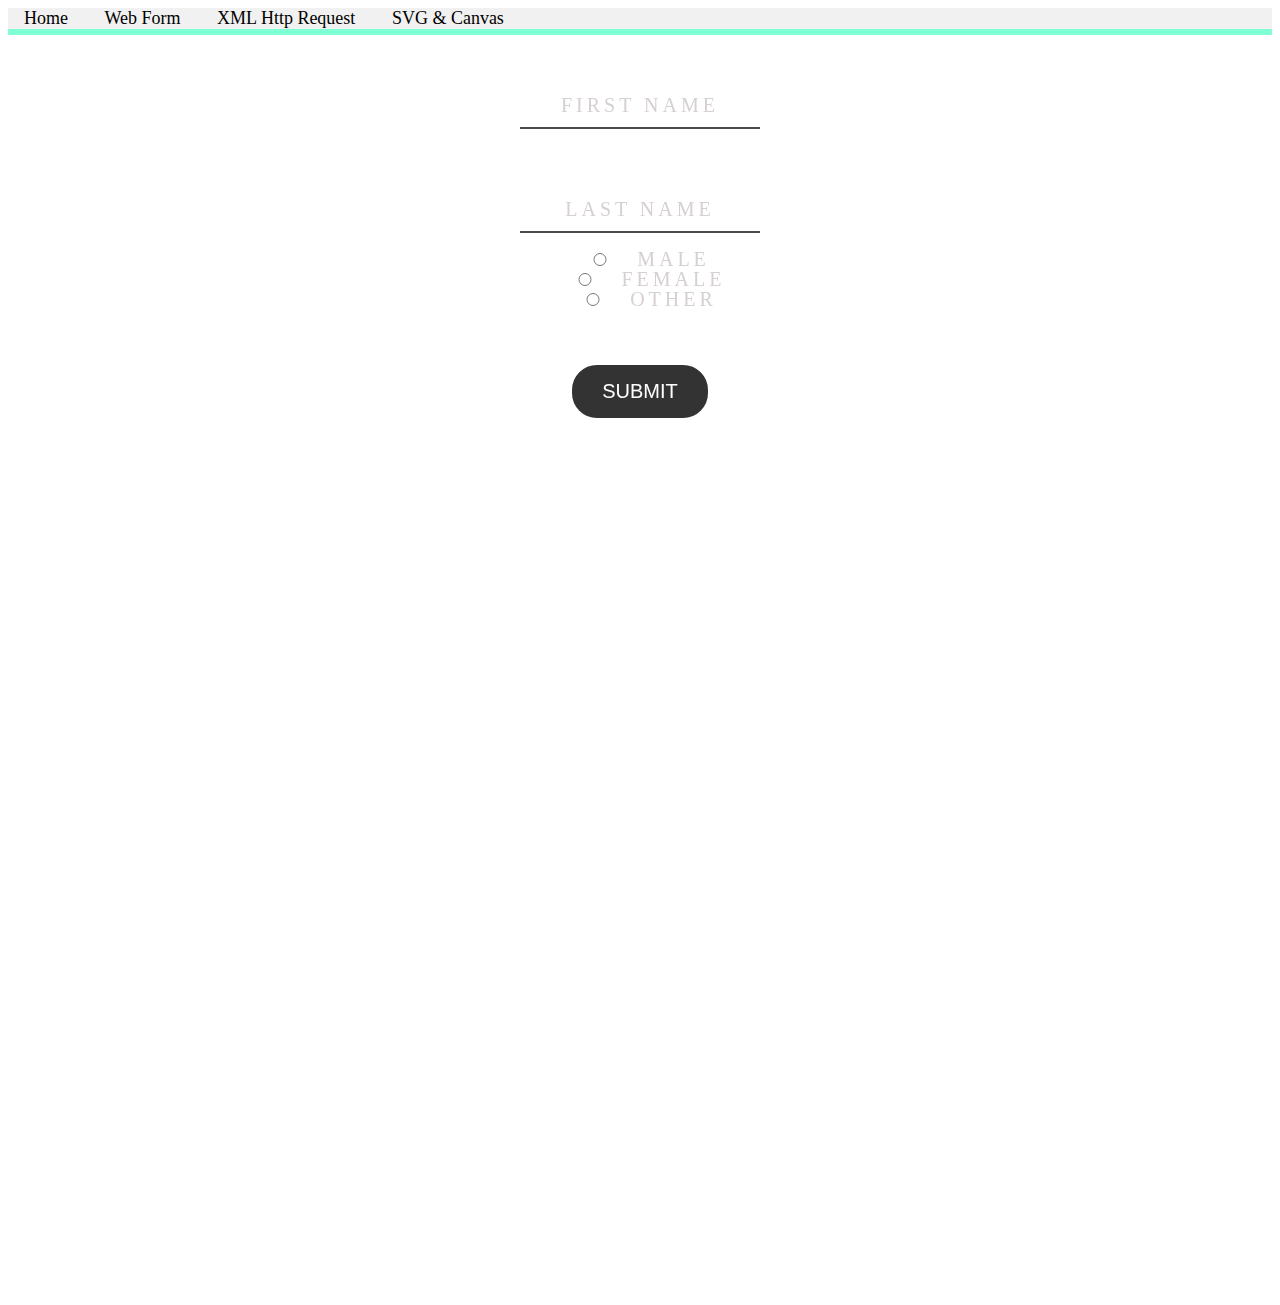
==== form.html @ 62349ad9 "ehhhhh" ====
<!DOCTYPE html>
<html lang="en">

<head>
    <meta charset="UTF-8">
    <meta name="viewport" content="width=device-width, initial-scale=1.0">
    <meta http-equiv="X-UA-Compatible" content="ie=edge">
    <title>Web form</title>
    <!-- tell HTML where to find default.css -->
    <link href="main.css" rel="stylesheet" />
    <link href="https://fonts.googleapis.com/css?family=Lato" rel="stylesheet">


</head>

<body>
    <header>
        <!--/.Navbar-->
        <nav>
            <ol class="nav navbar-nav">
                <li><a href="index.html">Home</a></li>
                <!-- goes to page where the form is-->
                <li class="active"><a href="#">Web Form</a></li>
                <!-- goest to page where xml request is-->
                <li><a href="xmlRequest.html">XML Http Request</a></li>
                <!-- goest to page where SVG and Canvas is-->
                <li><a href="svgCanvas.html">SVG &amp; Canvas</a></li>
            </ol>
        </nav>
    </header>
    <video id="video" autoplay loop muted>
        <source src="Video/Spedometer.mp4" type="video/mp4">
        Your browser does not support the video tag.
    </video>
    <!-- 3. Create an operational web form using HTML5 -->
    <form action="">
        <!-- 10. Use CSS transitions for elements on an HTML5 page to animate a User
Interface -->
        <label>
            <input id="inputName" type="text" required />
            <div class="label-text">First name</div>
        </label>
        <label>
            <input id="inputSurname" type="text" required />
            <div class="label-text">Last name</div>
        </label>
        <label>
            <div class="label-text">
                <input class="radioButtons" type="radio" name="gender" value="male"> Male<br>
                <input class="radioButtons" type="radio" name="gender" value="female"> Female<br>
                <input class="radioButtons" type="radio" name="gender" value="other"> Other<br>
            </div>
        </label>
        <button type="button" onclick="doCoolStuff()">Submit</button>

        <h3>This is simple example of web form</h3>
        <div id="hideContent">
            <div class="content">
                <div class="content__container">
                    <p class="content__container__text">
                        _Hello:
                    </p>

                    <ul class="content__container__list">
                        <li class="content__container__list__item">  World !</li>
                        <li id="userName" class="content__container__list__item"></li>
                        <li id="userSurname" class="content__container__list__item"></li>
                        <li class="content__container__list__item">  Everybody !</li>
                    </ul>
                </div>
            </div>

        </div>
    </form>
    <article></article>
    <footer>
        <p id="copyright"></p>FOOTER - This is where you can put copy rights and company name and year.<br />
        <!--use ascii copyright symbol to properly render-->
        &copy; Pawel Gajewski 2019</p>
    </footer>
    <!-- tell HTML where to find main.js -->
    <script src="main.js" type="text/javascript"></script>

</body>

</html>
---- main.css ----
body {
  font-family: Cambria, Cochin, Georgia, Times, 'Times New Roman', serif;
  font-size: 18px;
  color: white;
}

nav {
  height: 1.5em;
  background-color: aquamarine;
}

ol {
  list-style-type: none;
  margin: 0;
  padding: 0;
  /*width: 200px;*/
  background-color: #f1f1f1;
}

li a {
  color: #000;
  padding: 8px 16px;
  text-decoration: none;
}

nav li {
  display: inline;
}

/* Change the link color on hover */

li a:hover {
  background-color: #555;
  color: white;
}

img {
  border-radius: 50%;
  position: relative;
}

/* Canvas and SVG setup */

#newCanvas {
  border: 1px solid white;
  width: 400px;
  height: 150px;
}

#newSVG {
  border: 1px solid white;
  width: 400px;
  height: 150px;
}

/* CSS transitions,  10. Use CSS transitions for elements on an HTML5 page to animate a User Interface */

.container {
  font-family: "Open Sans", Helvetica;
  margin-top: 180px;
  text-align: center;
}

.square {
  display: inline-block;
  border-radius: 5px;
  height: 100px;
  width: 100px;
  margin: 0 60px;
  transition: transform 1s ease-out;
}

.square:nth-of-type(1) {
  background-color: #4ECDC4;
}

.square:nth-of-type(2) {
  background-color: #FF6B6B;
}

.square:nth-of-type(3) {
  background-color: #FFE66D;
}

.square1:hover {
  transform: scale(0.5);
}

.square2:hover {
  transform: scale(2);
}

.square3:hover {
  transform: scale(0.5, 2.5);
}

/* start form*/

form {
  margin: 10px;
  text-align: center;
}

label {
  display: block;
  letter-spacing: 4px;
  padding-top: 30px;
  text-align: center;
}

label .label-text {
  color: rgb(214, 208, 208);
  cursor: text;
  font-size: 20px;
  line-height: 20px;
  text-transform: uppercase;
  -moz-transform: translateY(-34px);
  -ms-transform: translateY(-34px);
  -webkit-transform: translateY(-34px);
  transform: translateY(-34px);
  transition: all 0.3s;
}

label input {
  background-color: transparent;
  border: 0;
  border-bottom: 2px solid #4A4A4A;
  color: white;
  font-size: 36px;
  letter-spacing: -1px;
  outline: 0;
  padding: 5px 20px;
  text-align: center;
  transition: all 0.3s;
  width: 200px;
}

label input:focus {
  max-width: 100%;
  width: 400px;
}

label input:focus+.label-text {
  color: #F0F0F0;
  font-size: 13px;
  -moz-transform: translateY(-74px);
  -ms-transform: translateY(-74px);
  -webkit-transform: translateY(-74px);
  transform: translateY(-74px);
}

label input:valid+.label-text {
  font-size: 13px;
  -moz-transform: translateY(-74px);
  -ms-transform: translateY(-74px);
  -webkit-transform: translateY(-74px);
  transform: translateY(-74px);
}

button {
  background-color: #333333;
  border: 2px solid white;
  border-radius: 27px;
  color: white;
  cursor: pointer;
  font-size: 20px;
  margin-top: 20px;
  padding: 15px 30px;
  text-transform: uppercase;
  transition: all 200ms;
}

button:hover, button:focus {
  background-color: white;
  color: #333333;
  outline: 0;
}
.radioButtons{
  width: 50px;
}
.radioButtons:focus{
  width: 100px;
}



section {
  background-color: transparent;
}

#httpRequest {
  column-count: 4;
}

article {
  min-height: 80vh;
  /* this makes sure that the article  section is at 80% of web page */
  padding: 10px;
  margin: 10px;
  background-color: transparent;
}

p::first-letter {
  color: #ff0000;
  font-size: xx-large;
}

aside {
  padding: 10px;
  margin: 10px;
  background-color: transparent;
}

footer {
  background-color: transparent;
  position: relative;
  width: 100%;
  bottom: 0;
  margin: 10px;
  text-align: center;
}

#video {
  position: fixed;
  z-index: -1;
  right: 0;
  bottom: 0;
  min-width: 100%;
  min-height: 100%;
}

/* Animation with css*/

#gangham {
  width: 225px;
  height: 400px;
  background-image: url(Images/sprite.png);
  animation: gangham 4s steps(23, start) infinite, movearound 12s steps(69, end) infinite alternate 44ms;
  animation-direction: normal, alternate;
}

@keyframes gangham {
  0% {
    background-position: 0 0
  }
  100% {
    background-position: -5175px 0
  }
}

@keyframes movearound {
  0% {
    transform: translatex(0)
  }
  100% {
    transform: translatex(600px);
  }
}

/*hideContent*/
.namePrint {
  width: 100%;
  height: 100%;
  background-color: #34495e;
}

.content {
  position: absolute;
  top: 70%;
  left: 50%;
  -webkit-transform: translate(-50%, -50%);
          transform: translate(-50%, -50%);
  height: 160px;
  overflow: hidden;
  font-family: 'Lato', sans-serif;
  font-size: 35px;
  line-height: 40px;
  color: #ecf0f1;
}
.content__container {
  font-weight: 600;
  overflow: hidden;
  height: 40px;
  padding: 0 40px;
}
.content__container:before {
  content: '[';
  left: 0;
}
.content__container:after {
  content: ']';
  position: absolute;
  right: 0;
}
.content__container:after, .content__container:before {
  position: absolute;
  top: 0;
  color: #16a085;
  font-size: 42px;
  line-height: 40px;
  -webkit-animation-name: opacity;
  -webkit-animation-duration: 2s;
  -webkit-animation-iteration-count: infinite;
  animation-name: opacity;
  animation-duration: 2s;
  animation-iteration-count: infinite;
}
.content__container__text {
  display: inline;
  float: left;
  margin: 0;
}
.content__container__list {
  margin-top: 0;
  padding-left: 110px;
  text-align: left;
  list-style: none;
  -webkit-animation-name: change;
  -webkit-animation-duration: 10s;
  -webkit-animation-iteration-count: infinite;
  animation-name: change;
  animation-duration: 10s;
  animation-iteration-count: infinite;
}
.content__container__list__item {
  line-height: 40px;
  margin: 0;
}

@-webkit-keyframes opacity {
  0%, 100% {
    opacity: 0;
  }
  50% {
    opacity: 1;
  }
}
@-webkit-keyframes change {
  0%, 12.66%, 100% {
    -webkit-transform: translate3d(0, 0, 0);
            transform: translate3d(0, 0, 0);
  }
  16.66%, 29.32% {
    -webkit-transform: translate3d(0, -25%, 0);
            transform: translate3d(0, -25%, 0);
  }
  33.32%,45.98% {
    -webkit-transform: translate3d(0, -50%, 0);
            transform: translate3d(0, -50%, 0);
  }
  49.98%,62.64% {
    -webkit-transform: translate3d(0, -75%, 0);
            transform: translate3d(0, -75%, 0);
  }
  66.64%,79.3% {
    -webkit-transform: translate3d(0, -50%, 0);
            transform: translate3d(0, -50%, 0);
  }
  83.3%,95.96% {
    -webkit-transform: translate3d(0, -25%, 0);
            transform: translate3d(0, -25%, 0);
  }
}
@keyframes opacity {
  0%, 100% {
    opacity: 0;
  }
  50% {
    opacity: 1;
  }
}
@keyframes change {
  0%, 12.66%, 100% {
    -webkit-transform: translate3d(0, 0, 0);
            transform: translate3d(0, 0, 0);
  }
  16.66%, 29.32% {
    -webkit-transform: translate3d(0, -25%, 0);
            transform: translate3d(0, -25%, 0);
  }
  33.32%,45.98% {
    -webkit-transform: translate3d(0, -50%, 0);
            transform: translate3d(0, -50%, 0);
  }
  49.98%,62.64% {
    -webkit-transform: translate3d(0, -75%, 0);
            transform: translate3d(0, -75%, 0);
  }
  66.64%,79.3% {
    -webkit-transform: translate3d(0, -50%, 0);
            transform: translate3d(0, -50%, 0);
  }
  83.3%,95.96% {
    -webkit-transform: translate3d(0, -25%, 0);
            transform: translate3d(0, -25%, 0);
  }
}
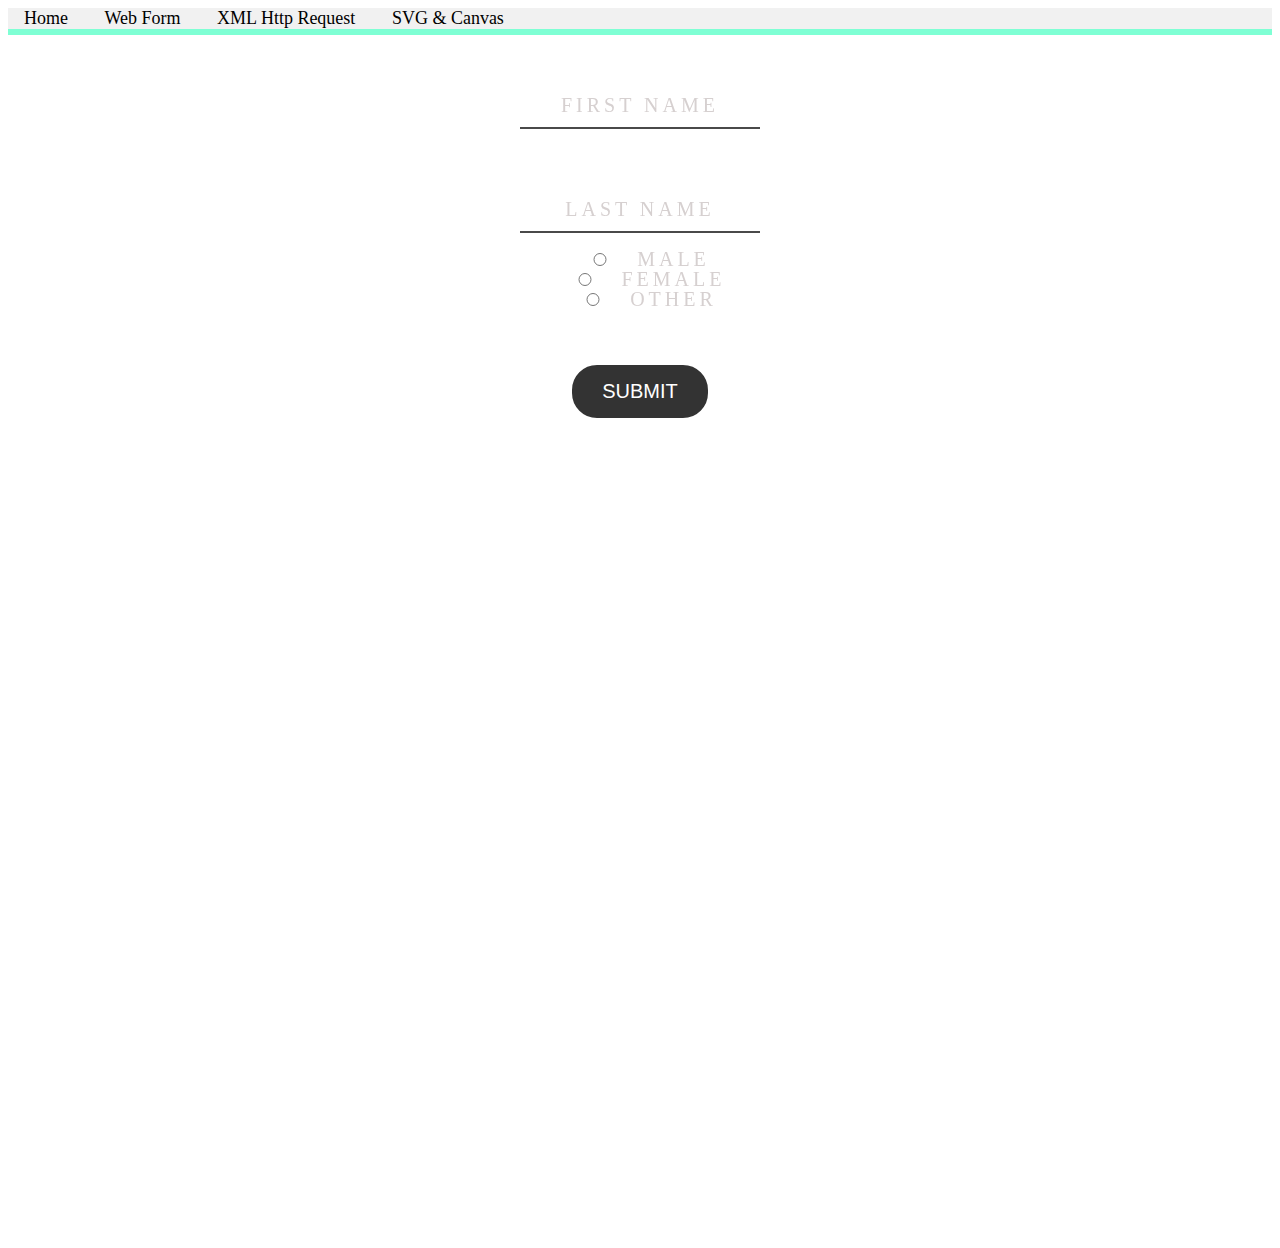
==== commit 91d6e6d7: "asignmentTuesday" ====
--- a/form.html
+++ b/form.html
@@ -8,6 +8,7 @@
     <title>Web form</title>
     <!-- tell HTML where to find default.css -->
     <link href="main.css" rel="stylesheet" />
+    <link rel="shortcut icon" href="favicon.ico" type="image/x-icon" />
     <link href="https://fonts.googleapis.com/css?family=Lato" rel="stylesheet">
 
 
@@ -20,16 +21,16 @@
             <ol class="nav navbar-nav">
                 <li><a href="index.html">Home</a></li>
                 <!-- goes to page where the form is-->
-                <li class="active"><a href="#">Web Form</a></li>
+                <li class="active"><a href="">Web Form</a></li>
                 <!-- goest to page where xml request is-->
-                <li><a href="xmlRequest.html">XML Http Request</a></li>
+                <li><a href="xmlrequest.html">XML Http Request</a></li>
                 <!-- goest to page where SVG and Canvas is-->
-                <li><a href="svgCanvas.html">SVG &amp; Canvas</a></li>
+                <li><a href="svgc.html">SVG &amp; Canvas</a></li>
             </ol>
         </nav>
     </header>
     <video id="video" autoplay loop muted>
-        <source src="Video/Spedometer.mp4" type="video/mp4">
+        <source src="video/spedometer.mp4" type="video/mp4">
         Your browser does not support the video tag.
     </video>
     <!-- 3. Create an operational web form using HTML5 -->
@@ -53,26 +54,25 @@
         </label>
         <button type="button" onclick="doCoolStuff()">Submit</button>
 
-        <h3>This is simple example of web form</h3>
+        
+    </form>
+    <article>
         <div id="hideContent">
             <div class="content">
+                    <h3 style="font-size: 30px">This is simple example of web form</h3>
                 <div class="content__container">
-                    <p class="content__container__text">
-                        _Hello:
-                    </p>
-
                     <ul class="content__container__list">
-                        <li class="content__container__list__item">  World !</li>
+                        <li class="content__container__list__item"> Hello: World !</li>
                         <li id="userName" class="content__container__list__item"></li>
                         <li id="userSurname" class="content__container__list__item"></li>
-                        <li class="content__container__list__item">  Everybody !</li>
+                        <li class="content__container__list__item"> Hello: Everybody !</li>
                     </ul>
                 </div>
             </div>
 
         </div>
-    </form>
-    <article></article>
+    </article>
+
     <footer>
         <p id="copyright"></p>FOOTER - This is where you can put copy rights and company name and year.<br />
         <!--use ascii copyright symbol to properly render-->
--- a/main.css
+++ b/main.css
@@ -234,7 +234,7 @@
 #gangham {
   width: 225px;
   height: 400px;
-  background-image: url(Images/sprite.png);
+  background-image: url(images/sprite.png);
   animation: gangham 4s steps(23, start) infinite, movearound 12s steps(69, end) infinite alternate 44ms;
   animation-direction: normal, alternate;
 }
@@ -265,54 +265,29 @@
 }
 
 .content {
-  position: absolute;
-  top: 70%;
-  left: 50%;
-  -webkit-transform: translate(-50%, -50%);
-          transform: translate(-50%, -50%);
+  
   height: 160px;
   overflow: hidden;
   font-family: 'Lato', sans-serif;
   font-size: 35px;
   line-height: 40px;
   color: #ecf0f1;
+  text-align-last: center;
 }
 .content__container {
   font-weight: 600;
   overflow: hidden;
   height: 40px;
   padding: 0 40px;
-}
-.content__container:before {
-  content: '[';
-  left: 0;
-}
-.content__container:after {
-  content: ']';
-  position: absolute;
-  right: 0;
-}
-.content__container:after, .content__container:before {
-  position: absolute;
-  top: 0;
-  color: #16a085;
-  font-size: 42px;
-  line-height: 40px;
-  -webkit-animation-name: opacity;
-  -webkit-animation-duration: 2s;
-  -webkit-animation-iteration-count: infinite;
-  animation-name: opacity;
-  animation-duration: 2s;
-  animation-iteration-count: infinite;
-}
+  /* text-align-last: center; */
+}
+
 .content__container__text {
   display: inline;
-  float: left;
   margin: 0;
 }
 .content__container__list {
   margin-top: 0;
-  padding-left: 110px;
   text-align: left;
   list-style: none;
   -webkit-animation-name: change;
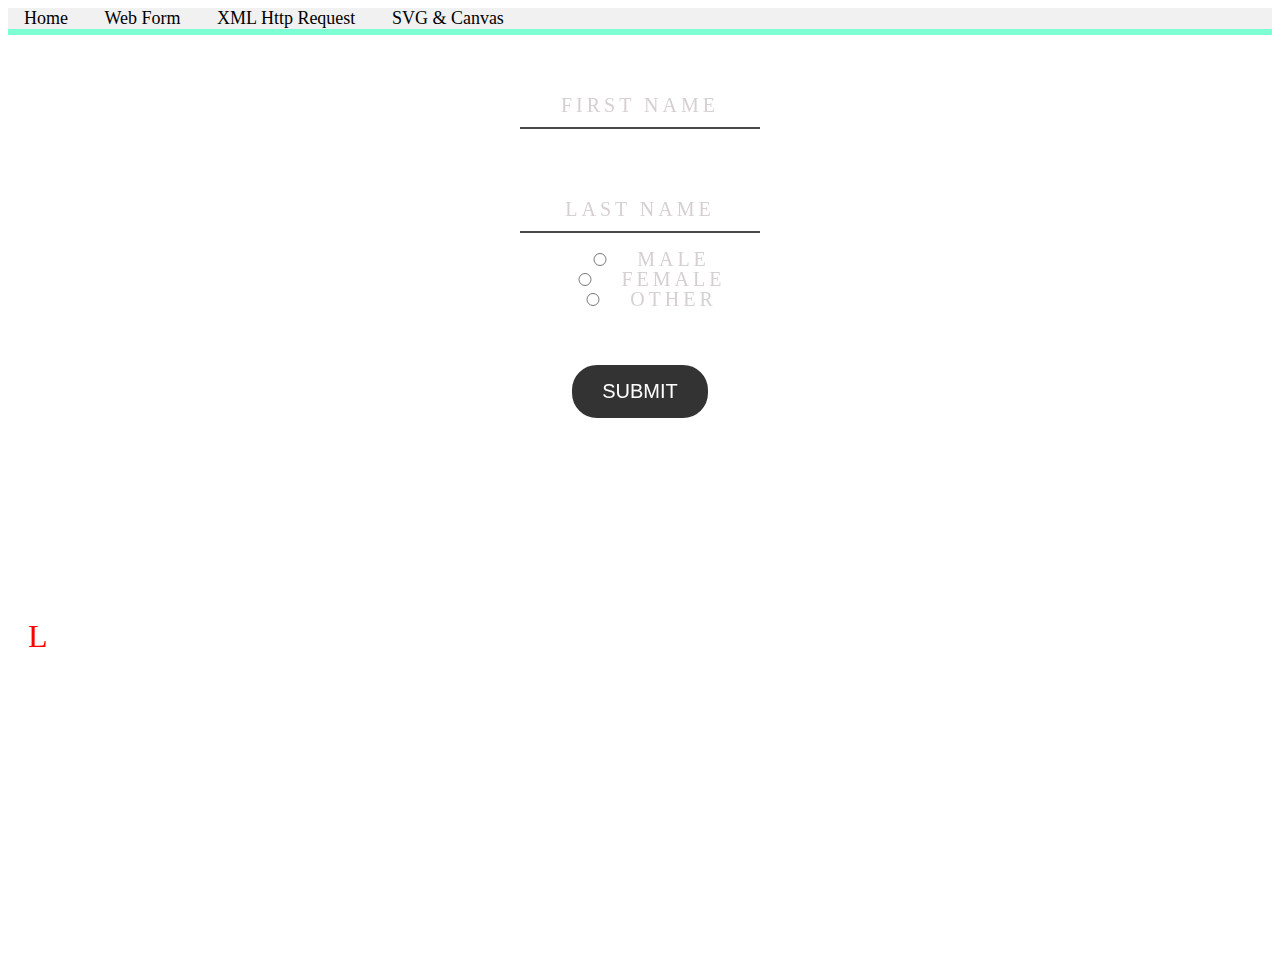
==== commit a2aca6c4: "plus" ====
--- a/form.html
+++ b/form.html
@@ -53,8 +53,6 @@
             </div>
         </label>
         <button type="button" onclick="doCoolStuff()">Submit</button>
-
-        
     </form>
     <article>
         <div id="hideContent">
@@ -71,6 +69,7 @@
             </div>
 
         </div>
+        <P id="columnCountFour">Lorem, ipsum dolor sit amet consectetur adipisicing elit. Repudiandae exercitationem recusandae voluptatum saepe expedita, velit commodi sint blanditiis quibusdam, voluptatem officia. Laudantium laborum non laboriosam eaque rerum fugit commodi, error ea officia dolorem veritatis omnis dolor assumenda, molestias quaerat! Architecto earum impedit id, eaque doloribus magni! Pariatur molestiae, a distinctio necessitatibus voluptatibus itaque exercitationem numquam obcaecati dolorem autem facilis adipisci consequatur non illo, tempora quaerat suscipit ex nulla aspernatur accusantium, aperiam corporis neque? Unde ipsam sunt tenetur sint eveniet beatae vero, ipsa commodi dolore, sequi accusamus facere, laborum architecto error! Dignissimos at ipsam dolores cupiditate quibusdam molestias itaque corrupti veritatis! Lorem ipsum, dolor sit amet consectetur adipisicing elit. Doloremque magni recusandae, nobis veritatis delectus a enim dolorem ipsa vitae minus ratione consectetur, eveniet cupiditate atque. Ratione voluptas a esse, quas consequuntur, veniam nisi laborum explicabo suscipit aspernatur, dolore sunt voluptatum quisquam consequatur. Officia, accusantium vel, voluptas molestiae eius exercitationem quod aperiam, praesentium alias eligendi totam nulla quos ipsam placeat esse sed maxime! Est, vero? Modi quia beatae fugit numquam aspernatur ipsum a ducimus. Atque accusantium omnis eaque soluta sint maiores, non delectus illo quibusdam, perferendis sapiente similique perspiciatis veritatis culpa molestias asperiores temporibus. Itaque sit vitae quae eius facilis dolorem?</P>
     </article>
 
     <footer>
--- a/main.css
+++ b/main.css
@@ -188,12 +188,12 @@
   background-color: transparent;
 }
 
-#httpRequest {
+#columnCountFour {
   column-count: 4;
 }
 
 article {
-  min-height: 80vh;
+  min-height: 30vh;
   /* this makes sure that the article  section is at 80% of web page */
   padding: 10px;
   margin: 10px;
@@ -279,7 +279,6 @@
   overflow: hidden;
   height: 40px;
   padding: 0 40px;
-  /* text-align-last: center; */
 }
 
 .content__container__text {
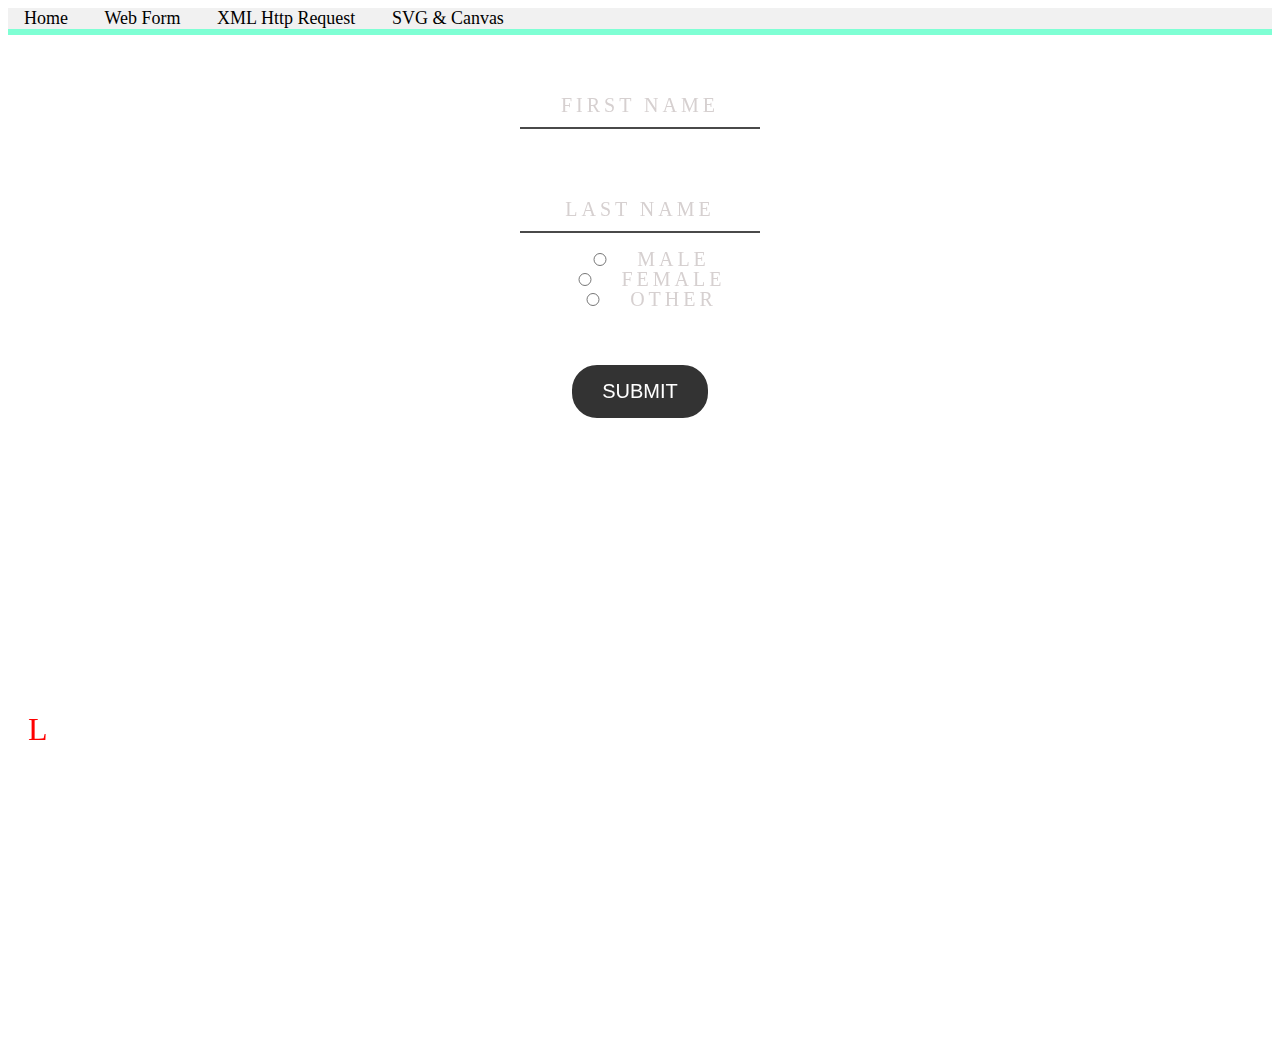
==== commit 52e33270: "assignment" ====
--- a/form.html
+++ b/form.html
@@ -52,12 +52,13 @@
                 <input class="radioButtons" type="radio" name="gender" value="other"> Other<br>
             </div>
         </label>
+        <!-- 8. Implement an adaptive User Interface -->
         <button type="button" onclick="doCoolStuff()">Submit</button>
     </form>
     <article>
         <div id="hideContent">
             <div class="content">
-                    <h3 style="font-size: 30px">This is simple example of web form</h3>
+                <h3 style="font-size: 30px">This is simple example of web form</h3>
                 <div class="content__container">
                     <ul class="content__container__list">
                         <li class="content__container__list__item"> Hello: World !</li>
@@ -69,11 +70,29 @@
             </div>
 
         </div>
-        <P id="columnCountFour">Lorem, ipsum dolor sit amet consectetur adipisicing elit. Repudiandae exercitationem recusandae voluptatum saepe expedita, velit commodi sint blanditiis quibusdam, voluptatem officia. Laudantium laborum non laboriosam eaque rerum fugit commodi, error ea officia dolorem veritatis omnis dolor assumenda, molestias quaerat! Architecto earum impedit id, eaque doloribus magni! Pariatur molestiae, a distinctio necessitatibus voluptatibus itaque exercitationem numquam obcaecati dolorem autem facilis adipisci consequatur non illo, tempora quaerat suscipit ex nulla aspernatur accusantium, aperiam corporis neque? Unde ipsam sunt tenetur sint eveniet beatae vero, ipsa commodi dolore, sequi accusamus facere, laborum architecto error! Dignissimos at ipsam dolores cupiditate quibusdam molestias itaque corrupti veritatis! Lorem ipsum, dolor sit amet consectetur adipisicing elit. Doloremque magni recusandae, nobis veritatis delectus a enim dolorem ipsa vitae minus ratione consectetur, eveniet cupiditate atque. Ratione voluptas a esse, quas consequuntur, veniam nisi laborum explicabo suscipit aspernatur, dolore sunt voluptatum quisquam consequatur. Officia, accusantium vel, voluptas molestiae eius exercitationem quod aperiam, praesentium alias eligendi totam nulla quos ipsam placeat esse sed maxime! Est, vero? Modi quia beatae fugit numquam aspernatur ipsum a ducimus. Atque accusantium omnis eaque soluta sint maiores, non delectus illo quibusdam, perferendis sapiente similique perspiciatis veritatis culpa molestias asperiores temporibus. Itaque sit vitae quae eius facilis dolorem?</P>
+        <label style="text-align:center">In the form above we could see css transitions and javascript that stores the
+            values entered by user<br>and prints them in other field, and thats only the basic things you can do with
+            HTML5, JavaScript and CSS3</label><br>
+        <P id="columnCountFour">Lorem, ipsum dolor sit amet consectetur adipisicing elit. Repudiandae exercitationem
+            recusandae voluptatum saepe expedita, velit commodi sint blanditiis quibusdam, voluptatem officia.
+            Laudantium laborum non laboriosam eaque rerum fugit commodi, error ea officia dolorem veritatis omnis dolor
+            assumenda, molestias quaerat! Architecto earum impedit id, eaque doloribus magni! Pariatur molestiae, a
+            distinctio necessitatibus voluptatibus itaque exercitationem numquam obcaecati dolorem autem facilis
+            adipisci consequatur non illo, tempora quaerat suscipit ex nulla aspernatur accusantium, aperiam corporis
+            neque? Unde ipsam sunt tenetur sint eveniet beatae vero, ipsa commodi dolore, sequi accusamus facere,
+            laborum architecto error! Dignissimos at ipsam dolores cupiditate quibusdam molestias itaque corrupti
+            veritatis! Lorem ipsum, dolor sit amet consectetur adipisicing elit. Doloremque magni recusandae, nobis
+            veritatis delectus a enim dolorem ipsa vitae minus ratione consectetur, eveniet cupiditate atque. Ratione
+            voluptas a esse, quas consequuntur, veniam nisi laborum explicabo suscipit aspernatur, dolore sunt
+            voluptatum quisquam consequatur. Officia, accusantium vel, voluptas molestiae eius exercitationem quod
+            aperiam, praesentium alias eligendi totam nulla quos ipsam placeat esse sed maxime! Est, vero? Modi quia
+            beatae fugit numquam aspernatur ipsum a ducimus. Atque accusantium omnis eaque soluta sint maiores, non
+            delectus illo quibusdam, perferendis sapiente similique perspiciatis veritatis culpa molestias asperiores
+            temporibus. Itaque sit vitae quae eius facilis dolorem?</P>
     </article>
 
     <footer>
-        <p id="copyright"></p>FOOTER - This is where you can put copy rights and company name and year.<br />
+        <p id="copyright"></p>FOOTER - This is where you can put copy rights, company name and year.<br />
         <!--use ascii copyright symbol to properly render-->
         &copy; Pawel Gajewski 2019</p>
     </footer>
--- a/main.css
+++ b/main.css
@@ -36,6 +36,11 @@
 
 img {
   border-radius: 50%;
+  position: relative;
+}
+
+#headpicture {
+  border-radius: 0;
   position: relative;
 }
 
@@ -175,14 +180,14 @@
   color: #333333;
   outline: 0;
 }
-.radioButtons{
+
+.radioButtons {
   width: 50px;
 }
-.radioButtons:focus{
+
+.radioButtons:focus {
   width: 100px;
 }
-
-
 
 section {
   background-color: transparent;
@@ -193,7 +198,7 @@
 }
 
 article {
-  min-height: 30vh;
+  /* min-height: 30vh; */
   /* this makes sure that the article  section is at 80% of web page */
   padding: 10px;
   margin: 10px;
@@ -258,6 +263,7 @@
 }
 
 /*hideContent*/
+
 .namePrint {
   width: 100%;
   height: 100%;
@@ -265,7 +271,6 @@
 }
 
 .content {
-  
   height: 160px;
   overflow: hidden;
   font-family: 'Lato', sans-serif;
@@ -274,6 +279,7 @@
   color: #ecf0f1;
   text-align-last: center;
 }
+
 .content__container {
   font-weight: 600;
   overflow: hidden;
@@ -285,6 +291,7 @@
   display: inline;
   margin: 0;
 }
+
 .content__container__list {
   margin-top: 0;
   text-align: left;
@@ -296,6 +303,7 @@
   animation-duration: 10s;
   animation-iteration-count: infinite;
 }
+
 .content__container__list__item {
   line-height: 40px;
   margin: 0;
@@ -309,32 +317,34 @@
     opacity: 1;
   }
 }
+
 @-webkit-keyframes change {
   0%, 12.66%, 100% {
     -webkit-transform: translate3d(0, 0, 0);
-            transform: translate3d(0, 0, 0);
+    transform: translate3d(0, 0, 0);
   }
   16.66%, 29.32% {
     -webkit-transform: translate3d(0, -25%, 0);
-            transform: translate3d(0, -25%, 0);
-  }
-  33.32%,45.98% {
+    transform: translate3d(0, -25%, 0);
+  }
+  33.32%, 45.98% {
     -webkit-transform: translate3d(0, -50%, 0);
-            transform: translate3d(0, -50%, 0);
-  }
-  49.98%,62.64% {
+    transform: translate3d(0, -50%, 0);
+  }
+  49.98%, 62.64% {
     -webkit-transform: translate3d(0, -75%, 0);
-            transform: translate3d(0, -75%, 0);
-  }
-  66.64%,79.3% {
+    transform: translate3d(0, -75%, 0);
+  }
+  66.64%, 79.3% {
     -webkit-transform: translate3d(0, -50%, 0);
-            transform: translate3d(0, -50%, 0);
-  }
-  83.3%,95.96% {
+    transform: translate3d(0, -50%, 0);
+  }
+  83.3%, 95.96% {
     -webkit-transform: translate3d(0, -25%, 0);
-            transform: translate3d(0, -25%, 0);
-  }
-}
+    transform: translate3d(0, -25%, 0);
+  }
+}
+
 @keyframes opacity {
   0%, 100% {
     opacity: 0;
@@ -343,29 +353,30 @@
     opacity: 1;
   }
 }
+
 @keyframes change {
   0%, 12.66%, 100% {
     -webkit-transform: translate3d(0, 0, 0);
-            transform: translate3d(0, 0, 0);
+    transform: translate3d(0, 0, 0);
   }
   16.66%, 29.32% {
     -webkit-transform: translate3d(0, -25%, 0);
-            transform: translate3d(0, -25%, 0);
-  }
-  33.32%,45.98% {
+    transform: translate3d(0, -25%, 0);
+  }
+  33.32%, 45.98% {
     -webkit-transform: translate3d(0, -50%, 0);
-            transform: translate3d(0, -50%, 0);
-  }
-  49.98%,62.64% {
+    transform: translate3d(0, -50%, 0);
+  }
+  49.98%, 62.64% {
     -webkit-transform: translate3d(0, -75%, 0);
-            transform: translate3d(0, -75%, 0);
-  }
-  66.64%,79.3% {
+    transform: translate3d(0, -75%, 0);
+  }
+  66.64%, 79.3% {
     -webkit-transform: translate3d(0, -50%, 0);
-            transform: translate3d(0, -50%, 0);
-  }
-  83.3%,95.96% {
+    transform: translate3d(0, -50%, 0);
+  }
+  83.3%, 95.96% {
     -webkit-transform: translate3d(0, -25%, 0);
-            transform: translate3d(0, -25%, 0);
+    transform: translate3d(0, -25%, 0);
   }
 }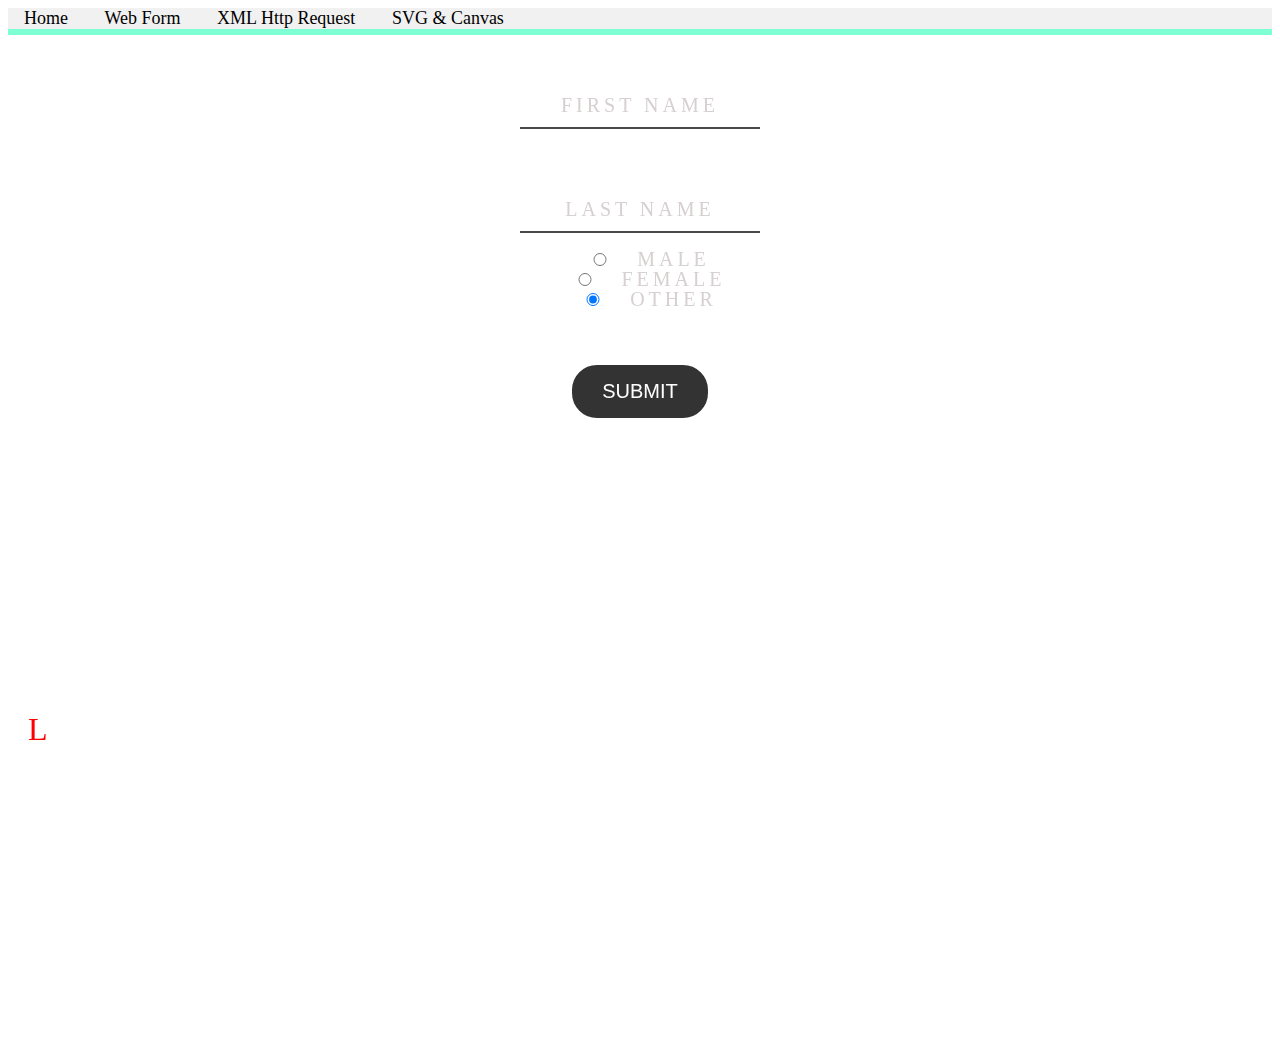
==== commit 8af6dddc: "radio button fix" ====
--- a/form.html
+++ b/form.html
@@ -49,7 +49,7 @@
             <div class="label-text">
                 <input class="radioButtons" type="radio" name="gender" value="male"> Male<br>
                 <input class="radioButtons" type="radio" name="gender" value="female"> Female<br>
-                <input class="radioButtons" type="radio" name="gender" value="other"> Other<br>
+                <input class="radioButtons" type="radio" name="gender" value="other" checked="checked"> Other<br>
             </div>
         </label>
         <!-- 8. Implement an adaptive User Interface -->
